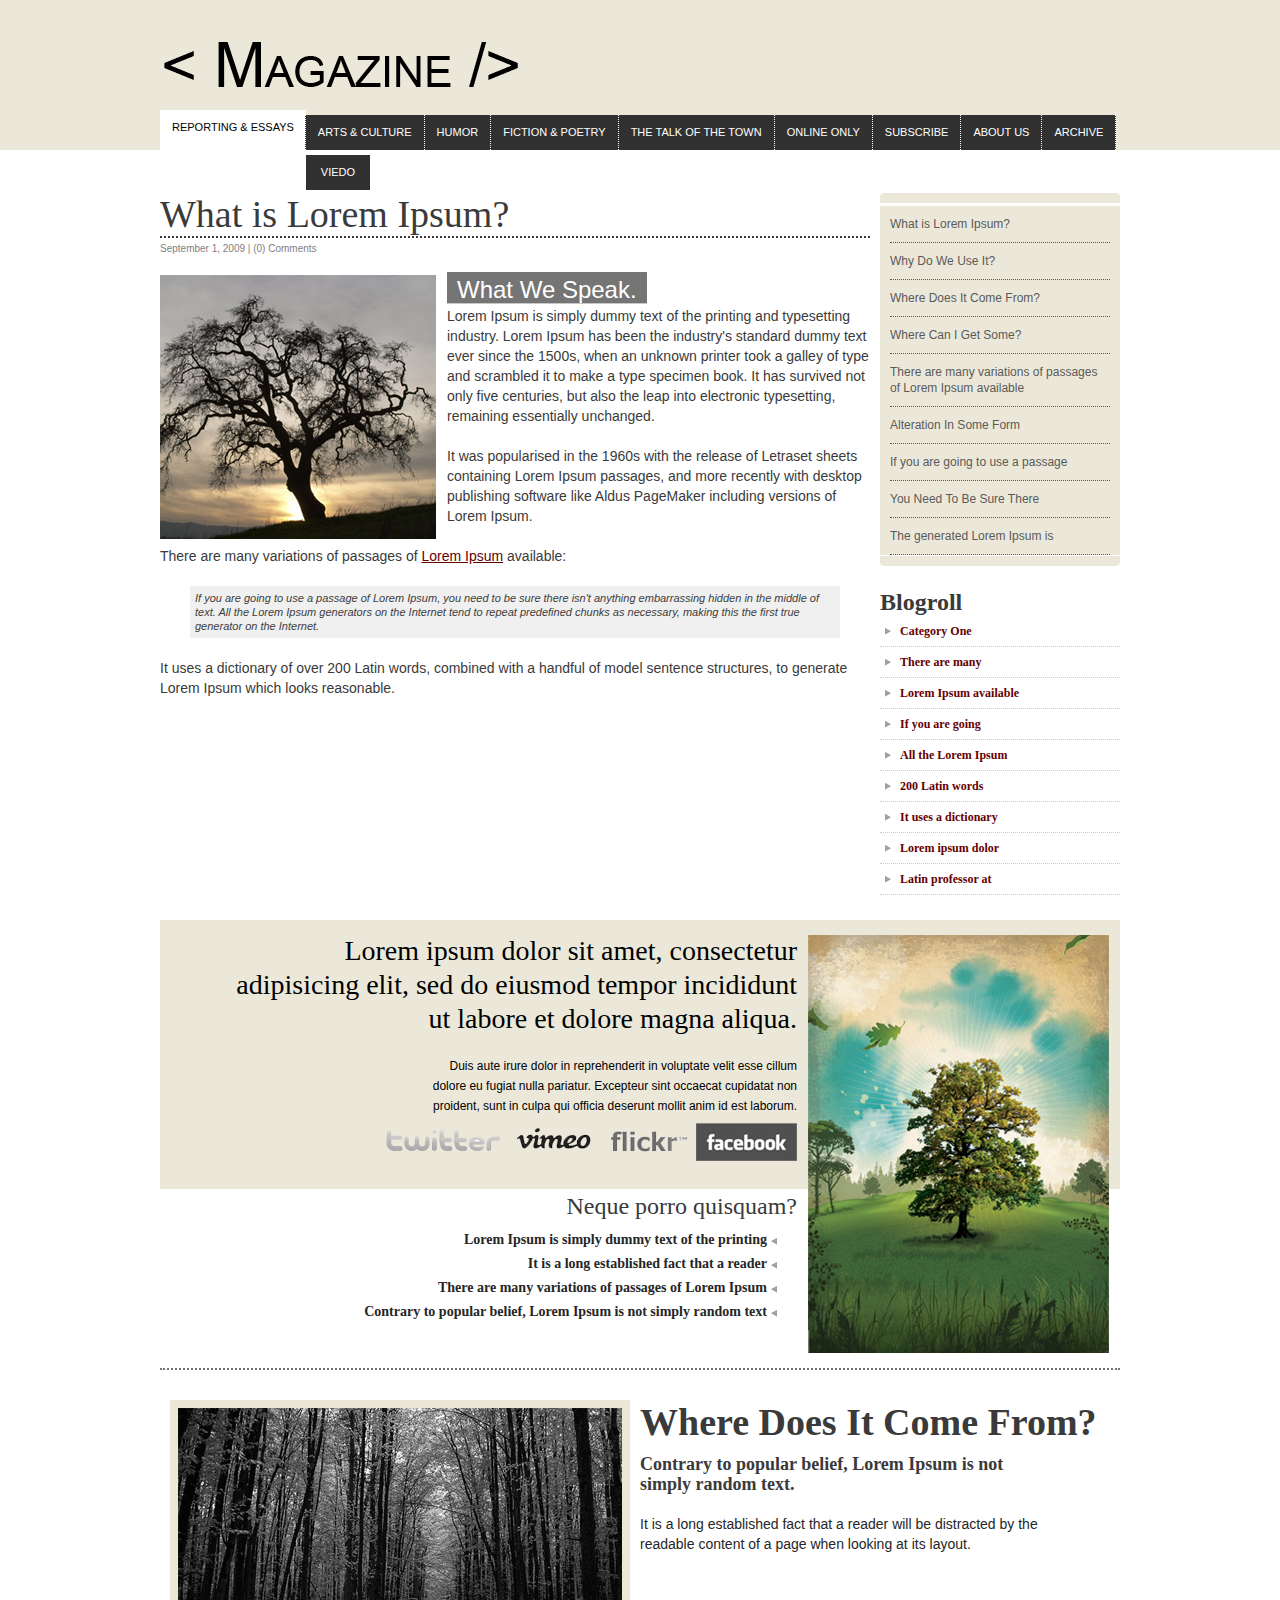
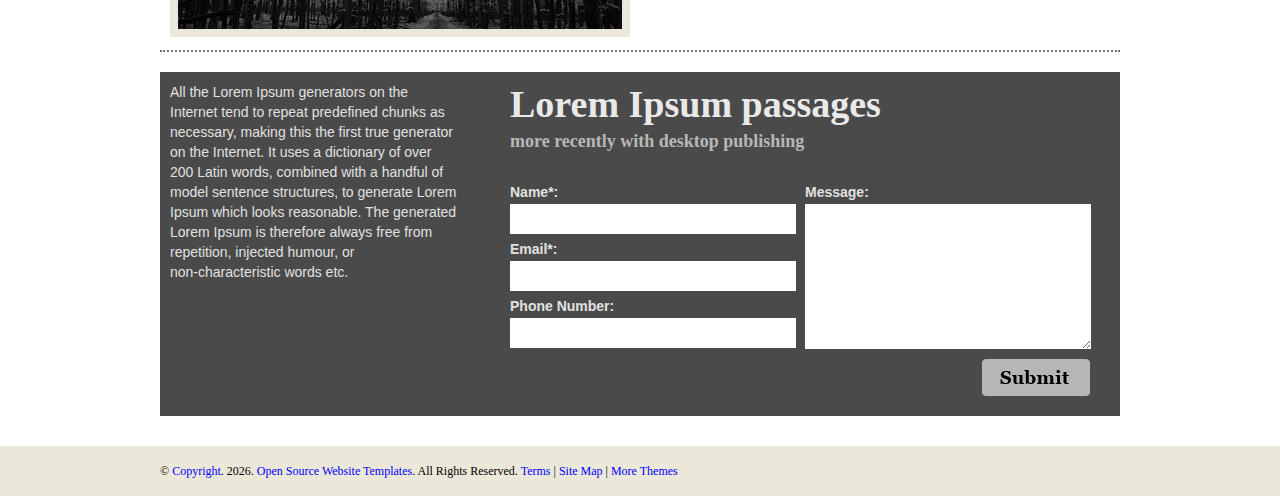
==== index.html @ 819762b2 "Rename home.html to index.html" ====
<!DOCTYPE html>
<html xmlns="https://www.w3.org/1999/xhtml/">
<head>
<meta http-equiv="Content-Type" content="text/html; charset=iso-8859-1" />
<title>Magazine Template</title>
<link href="css/style.css" rel="stylesheet" type="text/css" />
</head>

<body>
<div id="wrapper">
   <div id="branding">
   <h1 class="logo"><a href="#" title="&lt; Magazine /&gt;">&lt; Magazine /&gt;</a></h1>
   <ul class="topNav">
	    <li><a href="#" class="topNavAct">REPORTING &amp; ESSAYS</a></li>
		<li><a href="#">ARTS &amp; CULTURE</a></li>
		<li><a href="#">HUMOR</a></li>
		<li><a href="#">FICTION &amp; POETRY</a></li>
		<li><a href="#">THE TALK OF THE TOWN</a></li>
		<li><a href="#">ONLINE ONLY</a></li>
		<li><a href="#">SUBSCRIBE</a></li>
		<li><a href="#">ABOUT US</a></li>
		<li><a href="#">ARCHIVE</a></li>
		<li><a href="#" class="topNavLast">VIEDO</a></li>
        
	  </ul><br class="clear" />
   </div>
   <div id="contant">
    <div class="contant_1">
	<div class="contant_1_left">
	  <h2>
       What is Lorem Ipsum?
       <span>September 1, 2009 | (0) Comments</span>
      </h2>
	  <img src="images/c1_i1.png" width="277" height="266" alt="" />
	  <h3>What We Speak.</h3>
	  <br class="clear bottomClear" />
	  <p>Lorem Ipsum is simply dummy text of the printing and typesetting industry. Lorem Ipsum has been the industry's standard dummy text ever since the 1500s, when an unknown printer took a galley of type and scrambled it to make a type specimen book. It has survived not only five centuries, but also the leap into electronic typesetting, remaining essentially unchanged.<br /><br />

It was popularised in the 1960s with the release of Letraset sheets containing Lorem Ipsum passages, and more recently with desktop publishing software like Aldus PageMaker including versions of Lorem Ipsum.<br /><br />
There are many variations of passages of <a href="#">Lorem Ipsum</a> available:</p>
      <p class="quoteBar">If you are going to use a passage of Lorem Ipsum, you need to be sure there isn't anything embarrassing hidden in the middle of text. All the Lorem Ipsum generators on the Internet tend to repeat predefined chunks as necessary, making this the first true generator on the Internet.</p>
	  <p>It uses a dictionary of over 200 Latin words, combined with a handful of model sentence structures, to generate Lorem Ipsum which looks reasonable.</p>
	  </div>
	<div class="sideBar">
	  <div class="sideBarListBox">
	   <img src="images/sideBarListBoxTop.png" alt="" width="240" height="10" />
	   <ul>
         <li><a href="#" >What is Lorem Ipsum?</a></li>
         <li><a href="#">Why Do We Use It?</a></li>
		 <li><a href="#">Where Does It Come From?</a></li>
		 <li><a href="#">Where Can I Get Some?</a></li>
		 <li><a href="#">There are many variations of passages of Lorem Ipsum available</a></li>
		 <li><a href="#">Alteration In Some Form</a></li>
		 <li><a href="#">If you are going to use a passage</a></li>
		 <li><a href="#">You Need To Be Sure There</a></li>
		 <li><a href="#">The generated Lorem Ipsum is</a></li>
        </ul>
	   <img src="images/sideBarListBoxBottom.png" alt="" width="240" height="10" />
	  </div>
	  <div class="sideBarItem">
	  <h3>Blogroll</h3>
	  <ul>
         <li><a href="#">Category One</a></li>
         <li class="cat002"><a href="#" >There are many</a></li>
         <li class="cat003"><a href="#">Lorem Ipsum available</a></li>
		 <li class="cat003"><a href="#">If you are going</a></li>
		 <li class="cat003"><a href="#">All the Lorem Ipsum</a></li>
		 <li class="cat003"><a href="#">200 Latin words</a></li>
		 <li class="cat003"><a href="#">It uses a dictionary</a></li>
		 <li class="cat003"><a href="#">Lorem ipsum dolor</a></li>
		 <li class="cat003"><a href="#">Latin professor at</a></li>
        </ul>
	  </div>
	<div>
	  
	  </div>
	  </div>
    <br class="clear" />
   </div>
   </div>
   <div class="midBox1">
		 <span><img src="images/c2_i6.png" width="303" height="420" alt="" /></span>
	     <div class="midBox1Top">
		 <h3>Lorem ipsum dolor sit amet, consectetur adipisicing elit, sed do eiusmod tempor incididunt ut labore et dolore magna aliqua.</h3>
		 <p>Duis aute irure dolor in reprehenderit in voluptate velit esse cillum<br /> dolore eu fugiat nulla pariatur. Excepteur sint occaecat cupidatat non<br /> proident, sunt in culpa qui officia deserunt mollit anim id est laborum.</p>
		 <a href="#"><img src="images/c2_i2.png" width="133" height="40" alt="" /></a>
		 <a href="#"><img src="images/c2_i3.png" width="84" height="40" alt=""  /></a>
		 <a href="#"><img src="images/c2_i4.png" width="93" height="40" alt=""  /></a>
		 <a href="#"><img src="images/c2_i5.png" width="101" height="38" alt=""  /></a>		 </div>
		 <div class="midBox1Bottom">
		  <h4>Neque porro quisquam?</h4>
		  <ul>
		   <li class="cat002"><a href="#" >Lorem Ipsum is simply dummy text of the printing</a></li>
		   <li class="cat002"><a href="#" >It is a long established fact that a reader</a></li>
		   <li class="cat002"><a href="#" >There are many variations of passages of Lorem Ipsum</a></li>
		   <li class="cat002"><a href="#" >Contrary to popular belief, Lorem Ipsum is not simply random text</a></li>
		  </ul>
		 </div>
		 <br class="clear" />
	  </div>
   <div class="midBox2">
	  <div class="midBox2L">
		 <h2>Where Does It Come From?</h2>
		 <h3>Contrary to popular belief, Lorem Ipsum is not<br /> simply random text.</h3>
		 <p>It is a long established fact that a reader will be distracted by the <br />readable content of a page when looking at its layout.</p>
	  </div>
	  <img src="images/c3_i7.png" width="460" height="237" alt="" />
   </div>
   <div id="footer">
    <div class="footerForm">
	  <h3>Lorem Ipsum passages</h3>
	   <h4>more recently with desktop publishing</h4>
	  <div class="footerFormR">
	   <p><label>Name*:</label><input name="Name" type="text" class="footerInputArea" /></p>
	   <p><label>Email*:</label><input name="Email" type="text" class="footerInputArea" /></p>
	   <p><label>Phone Number:</label><input name="Number" type="text" class="footerInputArea" /></p>
	  </div>
	  <div class="footerFormR">
	   <p><label>Message:</label> <textarea name="" class="footertextarea" rows="2" cols="3"></textarea>
	   </p>
        <input name="" type="button" class="footerSubmit" />
	  </div>
	  <br class="clear" />
	  </div>
	<p>All the Lorem Ipsum generators on the<br /> Internet tend to repeat predefined chunks as<br /> necessary, making this the first true generator<br /> on the Internet. It uses a dictionary of over<br /> 200 Latin words, combined with a handful of<br /> model sentence structures, to generate Lorem<br /> Ipsum which looks reasonable. The generated<br /> Lorem Ipsum is therefore always free from<br /> repetition, injected humour, or<br /> non-characteristic words etc.</p>
	<br class="clear" />
   </div>
 </div>
    <div id="footerContainer">
		<p style="color:black;">&#169; <a href="https://info.icopyright.net/" style="color:blue">Copyright</a>. <script type="text/javascript">document.write(new Date().getFullYear());</script>. <a href="https://www.opensourcetemplates.org/index.html" style="color:blue">Open Source Website Templates</a>. All Rights Reserved. <a href="https://www.opensourcetemplates.org/terms.html" style="color:blue">Terms</a> | <a href="https://www.opensourcetemplates.org/sitemap.html" style="color:blue">Site Map</a> | <a href="https://themeruler.com/" style="color:blue">More Themes</a></p>
   </div>
</body>
</html>
---- css/style.css ----
* {
	margin:0px;
	padding:0px;
}
p {
	margin:0px;
	padding:0px;
}
ul {
	margin:0px;
	padding:0px;
}
ul {
	margin:0px;
	padding:0px;
	list-style:none;
}
input {
	background:transparent 
}
a {
	color:#650000;
	text-decoration:none;
}
a:hover {
	color:#5a5a5a;
	text-decoration:underline;
}
body {
	margin:0px;
	padding:0px;
	font-family:Arial, Helvetica, sans-serif;
	font-size:12px;
	color:#000000;
	background:url(../images/bgR.png) repeat-x left top #ffffff;
}
.clear {
	margin:0px;
	padding:0px;
	height:0px;
	font-size:0px;
	clear:both;
}
#wrapper {
	margin:0px auto;
	width:960px;
}
#branding {
	height:150px;
}
#branding h1{
	font-size:62px;
	font-weight:normal;
}
#topbar {
    background-image:url(../images/topbg.gif);
	background-repeat:repeat-x;
	width:960px;
	height:40px;
	float:left;
}
ul.topNav  {
	margin:0px;
	padding:0px;
	width:960px;
}
.topNav li{
	 float:left;
	 display:inline-block;
}
.topNav li a{
	 float:left;
     font-family:tahoma, arial;
	 font-size:11px;
	 color:#FFFFFF;
	 text-align:center;
	 line-height:35px;
	 display:inline-block;
	 text-decoration:none;
	 background:#313131;
	 padding-left:12px;
	 padding-right:12px;
	 margin-top:5px;
	 border-right:1px dotted #FFFFFF;
}
.topNav li a:hover{
	background:#FFFFFF;
	color:#000000;
	text-decoration:none;
	 border-right:1px dotted #000000;
}
.topNav li a.topNavAct{
	background:#FFFFFF url(../images/topNavSep.png) no-repeat right bottom;
	color:#000000;
	text-decoration:none;
	height:40px;
	position:relative;
	top:-5px;
	border-right:none;
}
.topNav li a.topNavLast{
	border-right:none;
	padding-left:15px;
	padding-right:15px;
}
.search-container{
	background-repeat:no-repeat;
	width:260px;
	height:37px;
	float:right;
	margin-right:60px;
	margin-top:5px;
}
.search-container input.topSearch{
    font-size:18px;
	color:#CACACA;
	line-height:18px;
	background:url(../images/topInpurtArea.png) repeat-x left top;
	border:none;
	width:205px;
	padding-top:5px;
	padding-left:5px;
	padding-right:5px;
	height:32px;
	float:left;
	display:inline-block;
}
.searchBtn{
    background-image:url(../images/seach_button.png);
	background-repeat:no-repeat;
	width:35px;
	height:39px;
	cursor:pointer;
	border:none;
	float:right;
	display:inline-block;
	text-indent:999999px;
}
#banner {
    background-image:url(../images/banner.png);
	background-repeat:no-repeat;
	width:960px;
	height:454px;
	float:left;
}
.logo {
    background-image:url(../images/logo.png);
	background-repeat:no-repeat;
	width:354px;
	height:68px;
	margin-left:4px;
	margin-top:42px;
}
.logo a{
	text-indent:-999999px;
	width:354px;
	height:68px;
	display:block;
}
.h4 {
    font-family:Arial, Helvetica, sans-serif;
	font-size:24px;
	color:#000000;
	margin-top:12px;
	margin-left:50px;
}
.start {
    width:150px;
	height:93px;
	float:left;
}
.start a{
    background-image:url(../images/start_now_n.png);
	background-repeat:no-repeat;
	width:150px;
	height:93px;
	float:left;
	margin-left:355px;
	margin-top:346px;
}
.start a:hover{
    background-image:url(../images/start_now_r.png);
	background-repeat:no-repeat;
	width:150px;
	height:93px;
	float:left;
	margin-left:355px;
	margin-top:346px;
}
#contant {
	width:960px;
}
#contant h2{
	font-family:Georgia, "Times New Roman", Times, serif;
	font-size:38px;
	color:#3a3a3a;
	font-weight:normal;
	margin-bottom:20px;
}
#contant h2 span{
	display:block;
	font-size:10px;
	color:#808080;
	border-top:2px dotted #3a3a3a;
	font-family:tahoma, arial;
	padding-top:5px;
}
.contant_1_left {
    width:710px;
	float:left;
}
.contant_1_left img{
	float: left;
	margin-right:10px;
}
.contant_1_left p{
	font-size:14px;
	color:#3a3a3a;
	font-weight:normal;
	line-height:20px;
}
.contant_1_left p a {
	color:#650000;
	text-decoration:underline;
}
.contant_1_left p a:hover {
	color:#5a5a5a;
	text-decoration:none;
}

.contant_1_left h3{
	font-size:24px;
	background:#757575;
	color:#FFFFFF;
	display:inline;
	padding-left:10px;
	padding-right:10px;
	font-weight:normal;
	line-height:32px;
	padding-top:4px;
	border-bottom:1px solid #C8C8C8;
}
.bottomClear {
	clear:right;
	margin-bottom:15px;
}
p.quoteBar {
	background:#F0F0F0;
	padding:5px;
	font-size:11px;
	line-height:14px;
	color:#3D3D3D;
	width:640px;
	margin:auto;
	margin-top:20px;
	margin-bottom:20px;
	font-style:italic;
}
.post_iteams {
    width:625px;
	margin-bottom:90px;
}
.post_iteams h3{
	margin:0px;
	padding:0px;
    font-family:Arial, Helvetica, sans-serif;
	font-size:36px;
	color:#000000;
	font-weight:normal;
    background:url(../images/bpi1.png) no-repeat left top;
	padding-left:83px;
	padding-bottom:20px;
}
.post_iteams h3 p{
	margin:0px;
	padding:0px;
	padding-top:8px;
    font-family:Arial, Helvetica, sans-serif;
	font-size:36px;
	color:#000000;
	font-weight:normal;
}
.post_iteams h3 span{
    background:url(../images/bpi2.png) no-repeat left top;
	display:block;
	height:35px;
	padding-left:40px;
    font-family:Arial, Helvetica, sans-serif;
	font-size:18px;
	color:#959595;
}
.post_iteams_contant_box {
	padding-left:80px;
}
.post_iteams_contant_box p {
	margin:0px;
	padding:0px;
    font-family:Arial, Helvetica, sans-serif;
	font-size:14px;
	line-height:18px;
	color:#000000;
	font-weight:bold;
}
.sideBar{
    width:240px;
	float:left;
	margin-left:10px;
}
.sideBarItem {
	margin:0px;
	padding:0px;
	margin-bottom:25px;
}
.sideBarItem h3{
	margin:0px;
	padding:0px;
    font-family:Georgia, "Times New Roman", Times, serif;
	font-size:24px;
	color:#3A3A3A;
}
.sideBarItem ul li{
    background:url(../images/sideBarArrow.png) no-repeat 5px 12px;
	display:block;
	height:30px;
	line-height:30px;
	border-bottom:1px  dotted #CBCBCB;
	padding-left:20px;
    font-family:tahoma, "Trebuchet MS";
	font-size:12px;
	font-weight:bold;
}
.sideBarItem ul li a{
	color:#650000;
	text-decoration:none;
}
.sideBarItem ul li a:hover{
	color:#3A3A3A;
	text-decoration:underline;
}
.sideBarItem p{
	font-size:14px;
	font-weight:bold;
	padding-right:10px;
	line-height:20px;
}
.sideBarListBox {
	margin-bottom:20px;
}
.sideBarListBox ul{
	background:#EBE8D9;
	padding:0 10px;
}
.sideBarListBox ul li{
	border-bottom:1px dotted #5A5A5A;
	color:#5A5A5A;
	padding-top:10px;
	padding-bottom:10px;
}
.sideBarListBox ul li a{
	color:#5A5A5A;
	line-height:16px;
}
.sideBarListBox ul li a label{
	line-height:16px;
}
.midBox1 {
	background:url(../images/midBox1.png) repeat-x left top;
	padding:14px 10px;
	border-bottom:2px dotted #737373;
	margin-bottom:20px;
}
.midBox1 span img{
	float:right;
	margin-left:10px;
}
.midBox1Top {
	width:580px;
	text-align:right;
	float:right;
}
.midBox1Top h3{
	font-family:Georgia, "Times New Roman", Times, serif;
	font-size:28px;
	color:#000000;
	font-weight:normal;
	line-height:34px;
	margin-bottom:20px;
}
.midBox1Top p{
	line-height:20px;
}
.midBox1Top img{
	border:none;
	margin-top:5px;
}
.midBox1Bottom {
	width:580px;
	text-align:right;
	float:right;
	margin-top:30px;
}
.midBox1Bottom h4{
	font-family:Georgia, "Times New Roman", Times, serif;
	font-size:24px;
	color:#3A3A3A;
	font-weight:normal;
	line-height:24px;
	margin-bottom:10px;
	text-align:right;
}
.midBox1Bottom ul li{
    background:url(../images/midBox2Arrow.png) no-repeat right 10px;
	display:block;
	line-height:24px;
	padding-right:10px;
    font-family:tahoma, "Trebuchet MS";
	font-size:14px;
	font-weight:bold;
	margin-right:20px;
}
.midBox1Bottom ul li a{
	color:#262626;
	text-decoration:none;
}
.midBox1Bottom ul li a:hover{
	color:#3A3A3A;
	text-decoration:underline;
}
.midBox2 {
	border-bottom:2px dotted #737373;
	margin-bottom:20px;
	padding:10px;
}	
.midBox2L {
 	float:right;
	width:460px;
	margin-right:10px;
}
.midBox2L h2{
	font-family:Georgia, "Times New Roman", Times, serif;
	font-size:38px;
	color:#3A3A3A;
	font-weight:bold;
	margin-bottom:10px;
	text-align:left;
}
.midBox2L h3{
	font-family:Georgia, "Times New Roman", Times, serif;
	font-size:18px;
	line-height:20px;
	color:#3A3A3A;
	font-weight:bold;
	margin-bottom:10px;
	text-align:left;
}
.midBox2L p{
	font-size:14px;
	line-height:20px;
	color:#262626;
	font-weight:normal;
	margin-top:20px;
	text-align:left;
}

#footer {
    background:#4A4A4A;
	padding:10px;
	padding-bottom:20px;
	margin-bottom:30px;
}
#footer p{
    color:#E1E1E1;
	font-size:14px;
	line-height:20px;
}
.footerForm {
	float:right;
	width:600px;
}
 

.footerForm h3{
       font-family:Georgia, "Times New Roman", Times, serif;
       font-size:38px;
       color:#e9e9e9;
       font-weight:bold;
       margin-bottom:10px;
       text-align:left;
       margin-bottom:5px;
}
.footerForm h4{
       font-family:Georgia, "Times New Roman", Times, serif;
       font-size:18px;
       color:#b7b7b7;
       font-weight:bold;
       margin-bottom:10px;
       text-align:left;
}
.footerFormR {
	width:285px;
	margin-right:10px;
	float:left;
	margin-top:20px;
}
.footerForm p{
	margin-bottom:5px;
}
.footerForm p label{
	display:block;
	font-size:14px;
	font-weight:bold;
	padding-bottom:2px;
}
input.footerInputArea {
	background:#FFFFFF;
	border:none;
	padding:6px;
	width:274px;
	height:20px;
	padding-top:4px;
	font-size:18px;
	font-weight:normal;
}
textarea.footertextarea {
	background:#FFFFFF;
	border:none;
	padding:6px;
	width:274px;
	height:133px;
	padding-top:6px;
	font-size:18px;
	font-weight:normal;
}
input.footerSubmit {
	background:url(../images/submit.png);
	border:none;
	width:108px;
	height:37px;
	font-size:18px;
	font-weight:normal;
	float:right;
	cursor:pointer;
}
#footerContainer {
	background:url(../images/footerContainerBgR.png) repeat-x left top;
	height:50px;
	line-height:50px;
	font-size:12px;
	font-family:Georgia, "Times New Roman", Times, serif;
	color:#B7B7B7;
	width:100%;
}
#footerContainer p{
	width:960px;
	margin:auto;
	padding:0px 10px;
}
#footerContainer p label{
	float:right;
}
#footerContainer p label a{
	color:#B7B7B7;
}#footerContainer p label a:hover{
	color:#666666;
}
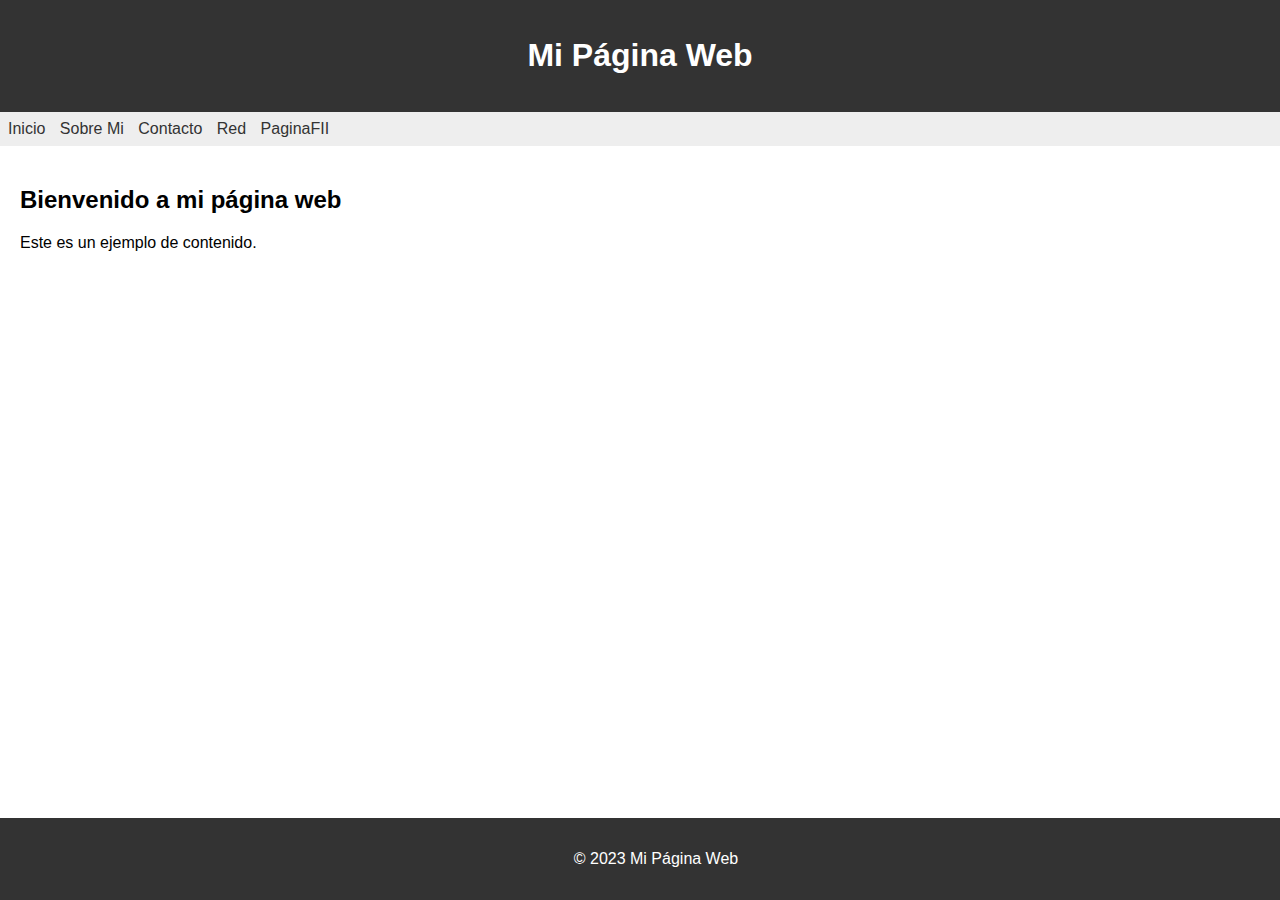
==== commit 022d0a87: "Add files via upload" ====
--- a/index.html
+++ b/index.html
@@ -1,133 +1,40 @@
-<!DOCTYPE html>
-<html xmlns="https://www.w3.org/1999/xhtml/">
-<head>
-<meta http-equiv="Content-Type" content="text/html; charset=iso-8859-1" />
-<title>Magazine Template</title>
-<link href="css/style.css" rel="stylesheet" type="text/css" />
-</head>
-
-<body>
-<div id="wrapper">
-   <div id="branding">
-   <h1 class="logo"><a href="#" title="&lt; Magazine /&gt;">&lt; Magazine /&gt;</a></h1>
-   <ul class="topNav">
-	    <li><a href="#" class="topNavAct">REPORTING &amp; ESSAYS</a></li>
-		<li><a href="#">ARTS &amp; CULTURE</a></li>
-		<li><a href="#">HUMOR</a></li>
-		<li><a href="#">FICTION &amp; POETRY</a></li>
-		<li><a href="#">THE TALK OF THE TOWN</a></li>
-		<li><a href="#">ONLINE ONLY</a></li>
-		<li><a href="#">SUBSCRIBE</a></li>
-		<li><a href="#">ABOUT US</a></li>
-		<li><a href="#">ARCHIVE</a></li>
-		<li><a href="#" class="topNavLast">VIEDO</a></li>
-        
-	  </ul><br class="clear" />
-   </div>
-   <div id="contant">
-    <div class="contant_1">
-	<div class="contant_1_left">
-	  <h2>
-       What is Lorem Ipsum?
-       <span>September 1, 2009 | (0) Comments</span>
-      </h2>
-	  <img src="images/c1_i1.png" width="277" height="266" alt="" />
-	  <h3>What We Speak.</h3>
-	  <br class="clear bottomClear" />
-	  <p>Lorem Ipsum is simply dummy text of the printing and typesetting industry. Lorem Ipsum has been the industry's standard dummy text ever since the 1500s, when an unknown printer took a galley of type and scrambled it to make a type specimen book. It has survived not only five centuries, but also the leap into electronic typesetting, remaining essentially unchanged.<br /><br />
-
-It was popularised in the 1960s with the release of Letraset sheets containing Lorem Ipsum passages, and more recently with desktop publishing software like Aldus PageMaker including versions of Lorem Ipsum.<br /><br />
-There are many variations of passages of <a href="#">Lorem Ipsum</a> available:</p>
-      <p class="quoteBar">If you are going to use a passage of Lorem Ipsum, you need to be sure there isn't anything embarrassing hidden in the middle of text. All the Lorem Ipsum generators on the Internet tend to repeat predefined chunks as necessary, making this the first true generator on the Internet.</p>
-	  <p>It uses a dictionary of over 200 Latin words, combined with a handful of model sentence structures, to generate Lorem Ipsum which looks reasonable.</p>
-	  </div>
-	<div class="sideBar">
-	  <div class="sideBarListBox">
-	   <img src="images/sideBarListBoxTop.png" alt="" width="240" height="10" />
-	   <ul>
-         <li><a href="#" >What is Lorem Ipsum?</a></li>
-         <li><a href="#">Why Do We Use It?</a></li>
-		 <li><a href="#">Where Does It Come From?</a></li>
-		 <li><a href="#">Where Can I Get Some?</a></li>
-		 <li><a href="#">There are many variations of passages of Lorem Ipsum available</a></li>
-		 <li><a href="#">Alteration In Some Form</a></li>
-		 <li><a href="#">If you are going to use a passage</a></li>
-		 <li><a href="#">You Need To Be Sure There</a></li>
-		 <li><a href="#">The generated Lorem Ipsum is</a></li>
-        </ul>
-	   <img src="images/sideBarListBoxBottom.png" alt="" width="240" height="10" />
-	  </div>
-	  <div class="sideBarItem">
-	  <h3>Blogroll</h3>
-	  <ul>
-         <li><a href="#">Category One</a></li>
-         <li class="cat002"><a href="#" >There are many</a></li>
-         <li class="cat003"><a href="#">Lorem Ipsum available</a></li>
-		 <li class="cat003"><a href="#">If you are going</a></li>
-		 <li class="cat003"><a href="#">All the Lorem Ipsum</a></li>
-		 <li class="cat003"><a href="#">200 Latin words</a></li>
-		 <li class="cat003"><a href="#">It uses a dictionary</a></li>
-		 <li class="cat003"><a href="#">Lorem ipsum dolor</a></li>
-		 <li class="cat003"><a href="#">Latin professor at</a></li>
-        </ul>
-	  </div>
-	<div>
-	  
-	  </div>
-	  </div>
-    <br class="clear" />
-   </div>
-   </div>
-   <div class="midBox1">
-		 <span><img src="images/c2_i6.png" width="303" height="420" alt="" /></span>
-	     <div class="midBox1Top">
-		 <h3>Lorem ipsum dolor sit amet, consectetur adipisicing elit, sed do eiusmod tempor incididunt ut labore et dolore magna aliqua.</h3>
-		 <p>Duis aute irure dolor in reprehenderit in voluptate velit esse cillum<br /> dolore eu fugiat nulla pariatur. Excepteur sint occaecat cupidatat non<br /> proident, sunt in culpa qui officia deserunt mollit anim id est laborum.</p>
-		 <a href="#"><img src="images/c2_i2.png" width="133" height="40" alt="" /></a>
-		 <a href="#"><img src="images/c2_i3.png" width="84" height="40" alt=""  /></a>
-		 <a href="#"><img src="images/c2_i4.png" width="93" height="40" alt=""  /></a>
-		 <a href="#"><img src="images/c2_i5.png" width="101" height="38" alt=""  /></a>		 </div>
-		 <div class="midBox1Bottom">
-		  <h4>Neque porro quisquam?</h4>
-		  <ul>
-		   <li class="cat002"><a href="#" >Lorem Ipsum is simply dummy text of the printing</a></li>
-		   <li class="cat002"><a href="#" >It is a long established fact that a reader</a></li>
-		   <li class="cat002"><a href="#" >There are many variations of passages of Lorem Ipsum</a></li>
-		   <li class="cat002"><a href="#" >Contrary to popular belief, Lorem Ipsum is not simply random text</a></li>
-		  </ul>
-		 </div>
-		 <br class="clear" />
-	  </div>
-   <div class="midBox2">
-	  <div class="midBox2L">
-		 <h2>Where Does It Come From?</h2>
-		 <h3>Contrary to popular belief, Lorem Ipsum is not<br /> simply random text.</h3>
-		 <p>It is a long established fact that a reader will be distracted by the <br />readable content of a page when looking at its layout.</p>
-	  </div>
-	  <img src="images/c3_i7.png" width="460" height="237" alt="" />
-   </div>
-   <div id="footer">
-    <div class="footerForm">
-	  <h3>Lorem Ipsum passages</h3>
-	   <h4>more recently with desktop publishing</h4>
-	  <div class="footerFormR">
-	   <p><label>Name*:</label><input name="Name" type="text" class="footerInputArea" /></p>
-	   <p><label>Email*:</label><input name="Email" type="text" class="footerInputArea" /></p>
-	   <p><label>Phone Number:</label><input name="Number" type="text" class="footerInputArea" /></p>
-	  </div>
-	  <div class="footerFormR">
-	   <p><label>Message:</label> <textarea name="" class="footertextarea" rows="2" cols="3"></textarea>
-	   </p>
-        <input name="" type="button" class="footerSubmit" />
-	  </div>
-	  <br class="clear" />
-	  </div>
-	<p>All the Lorem Ipsum generators on the<br /> Internet tend to repeat predefined chunks as<br /> necessary, making this the first true generator<br /> on the Internet. It uses a dictionary of over<br /> 200 Latin words, combined with a handful of<br /> model sentence structures, to generate Lorem<br /> Ipsum which looks reasonable. The generated<br /> Lorem Ipsum is therefore always free from<br /> repetition, injected humour, or<br /> non-characteristic words etc.</p>
-	<br class="clear" />
-   </div>
- </div>
-    <div id="footerContainer">
-		<p style="color:black;">&#169; <a href="https://info.icopyright.net/" style="color:blue">Copyright</a>. <script type="text/javascript">document.write(new Date().getFullYear());</script>. <a href="https://www.opensourcetemplates.org/index.html" style="color:blue">Open Source Website Templates</a>. All Rights Reserved. <a href="https://www.opensourcetemplates.org/terms.html" style="color:blue">Terms</a> | <a href="https://www.opensourcetemplates.org/sitemap.html" style="color:blue">Site Map</a> | <a href="https://themeruler.com/" style="color:blue">More Themes</a></p>
-   </div>
-</body>
-</html>
+<!DOCTYPE html>
+<html lang="es">
+  <head>
+    <meta charset="UTF-8" />
+    <meta name="viewport" content="width=device-width, initial-scale=1.0" />
+    <link rel="stylesheet" href="css/style.css" />
+    <title>Mi Página Web</title>
+  </head>
+  <body>
+    <header>
+      <h1>Mi Página Web</h1>
+    </header>
+
+    <nav>
+      <ul>
+        <li><a href="#">Inicio</a></li>
+        <li><a href="#">Sobre Mi</a></li>
+        <li><a href="#">Contacto</a></li>
+        <li><a href="#">Red</a></li>
+        <li>
+          <a href="#">PaginaFII</a>
+          <ul>
+            <li><a href="#">DetalleFII</a></li>
+          </ul>
+        </li>
+      </ul>
+    </nav>
+
+    <section id="contenido">
+      <article>
+        <h2>Bienvenido a mi página web</h2>
+        <p>Este es un ejemplo de contenido.</p>
+      </article>
+    </section>
+
+    <footer>
+      <p>&copy; 2023 Mi Página Web</p>
+    </footer>
+  </body>
+</html>
--- a/css/style.css
+++ b/css/style.css
@@ -1,565 +1,62 @@
-* {
-	margin:0px;
-	padding:0px;
-}
-p {
-	margin:0px;
-	padding:0px;
-}
-ul {
-	margin:0px;
-	padding:0px;
-}
-ul {
-	margin:0px;
-	padding:0px;
-	list-style:none;
-}
-input {
-	background:transparent 
-}
-a {
-	color:#650000;
-	text-decoration:none;
-}
-a:hover {
-	color:#5a5a5a;
-	text-decoration:underline;
-}
-body {
-	margin:0px;
-	padding:0px;
-	font-family:Arial, Helvetica, sans-serif;
-	font-size:12px;
-	color:#000000;
-	background:url(../images/bgR.png) repeat-x left top #ffffff;
-}
-.clear {
-	margin:0px;
-	padding:0px;
-	height:0px;
-	font-size:0px;
-	clear:both;
-}
-#wrapper {
-	margin:0px auto;
-	width:960px;
-}
-#branding {
-	height:150px;
-}
-#branding h1{
-	font-size:62px;
-	font-weight:normal;
-}
-#topbar {
-    background-image:url(../images/topbg.gif);
-	background-repeat:repeat-x;
-	width:960px;
-	height:40px;
-	float:left;
-}
-ul.topNav  {
-	margin:0px;
-	padding:0px;
-	width:960px;
-}
-.topNav li{
-	 float:left;
-	 display:inline-block;
-}
-.topNav li a{
-	 float:left;
-     font-family:tahoma, arial;
-	 font-size:11px;
-	 color:#FFFFFF;
-	 text-align:center;
-	 line-height:35px;
-	 display:inline-block;
-	 text-decoration:none;
-	 background:#313131;
-	 padding-left:12px;
-	 padding-right:12px;
-	 margin-top:5px;
-	 border-right:1px dotted #FFFFFF;
-}
-.topNav li a:hover{
-	background:#FFFFFF;
-	color:#000000;
-	text-decoration:none;
-	 border-right:1px dotted #000000;
-}
-.topNav li a.topNavAct{
-	background:#FFFFFF url(../images/topNavSep.png) no-repeat right bottom;
-	color:#000000;
-	text-decoration:none;
-	height:40px;
-	position:relative;
-	top:-5px;
-	border-right:none;
-}
-.topNav li a.topNavLast{
-	border-right:none;
-	padding-left:15px;
-	padding-right:15px;
-}
-.search-container{
-	background-repeat:no-repeat;
-	width:260px;
-	height:37px;
-	float:right;
-	margin-right:60px;
-	margin-top:5px;
-}
-.search-container input.topSearch{
-    font-size:18px;
-	color:#CACACA;
-	line-height:18px;
-	background:url(../images/topInpurtArea.png) repeat-x left top;
-	border:none;
-	width:205px;
-	padding-top:5px;
-	padding-left:5px;
-	padding-right:5px;
-	height:32px;
-	float:left;
-	display:inline-block;
-}
-.searchBtn{
-    background-image:url(../images/seach_button.png);
-	background-repeat:no-repeat;
-	width:35px;
-	height:39px;
-	cursor:pointer;
-	border:none;
-	float:right;
-	display:inline-block;
-	text-indent:999999px;
-}
-#banner {
-    background-image:url(../images/banner.png);
-	background-repeat:no-repeat;
-	width:960px;
-	height:454px;
-	float:left;
-}
-.logo {
-    background-image:url(../images/logo.png);
-	background-repeat:no-repeat;
-	width:354px;
-	height:68px;
-	margin-left:4px;
-	margin-top:42px;
-}
-.logo a{
-	text-indent:-999999px;
-	width:354px;
-	height:68px;
-	display:block;
-}
-.h4 {
-    font-family:Arial, Helvetica, sans-serif;
-	font-size:24px;
-	color:#000000;
-	margin-top:12px;
-	margin-left:50px;
-}
-.start {
-    width:150px;
-	height:93px;
-	float:left;
-}
-.start a{
-    background-image:url(../images/start_now_n.png);
-	background-repeat:no-repeat;
-	width:150px;
-	height:93px;
-	float:left;
-	margin-left:355px;
-	margin-top:346px;
-}
-.start a:hover{
-    background-image:url(../images/start_now_r.png);
-	background-repeat:no-repeat;
-	width:150px;
-	height:93px;
-	float:left;
-	margin-left:355px;
-	margin-top:346px;
-}
-#contant {
-	width:960px;
-}
-#contant h2{
-	font-family:Georgia, "Times New Roman", Times, serif;
-	font-size:38px;
-	color:#3a3a3a;
-	font-weight:normal;
-	margin-bottom:20px;
-}
-#contant h2 span{
-	display:block;
-	font-size:10px;
-	color:#808080;
-	border-top:2px dotted #3a3a3a;
-	font-family:tahoma, arial;
-	padding-top:5px;
-}
-.contant_1_left {
-    width:710px;
-	float:left;
-}
-.contant_1_left img{
-	float: left;
-	margin-right:10px;
-}
-.contant_1_left p{
-	font-size:14px;
-	color:#3a3a3a;
-	font-weight:normal;
-	line-height:20px;
-}
-.contant_1_left p a {
-	color:#650000;
-	text-decoration:underline;
-}
-.contant_1_left p a:hover {
-	color:#5a5a5a;
-	text-decoration:none;
-}
-
-.contant_1_left h3{
-	font-size:24px;
-	background:#757575;
-	color:#FFFFFF;
-	display:inline;
-	padding-left:10px;
-	padding-right:10px;
-	font-weight:normal;
-	line-height:32px;
-	padding-top:4px;
-	border-bottom:1px solid #C8C8C8;
-}
-.bottomClear {
-	clear:right;
-	margin-bottom:15px;
-}
-p.quoteBar {
-	background:#F0F0F0;
-	padding:5px;
-	font-size:11px;
-	line-height:14px;
-	color:#3D3D3D;
-	width:640px;
-	margin:auto;
-	margin-top:20px;
-	margin-bottom:20px;
-	font-style:italic;
-}
-.post_iteams {
-    width:625px;
-	margin-bottom:90px;
-}
-.post_iteams h3{
-	margin:0px;
-	padding:0px;
-    font-family:Arial, Helvetica, sans-serif;
-	font-size:36px;
-	color:#000000;
-	font-weight:normal;
-    background:url(../images/bpi1.png) no-repeat left top;
-	padding-left:83px;
-	padding-bottom:20px;
-}
-.post_iteams h3 p{
-	margin:0px;
-	padding:0px;
-	padding-top:8px;
-    font-family:Arial, Helvetica, sans-serif;
-	font-size:36px;
-	color:#000000;
-	font-weight:normal;
-}
-.post_iteams h3 span{
-    background:url(../images/bpi2.png) no-repeat left top;
-	display:block;
-	height:35px;
-	padding-left:40px;
-    font-family:Arial, Helvetica, sans-serif;
-	font-size:18px;
-	color:#959595;
-}
-.post_iteams_contant_box {
-	padding-left:80px;
-}
-.post_iteams_contant_box p {
-	margin:0px;
-	padding:0px;
-    font-family:Arial, Helvetica, sans-serif;
-	font-size:14px;
-	line-height:18px;
-	color:#000000;
-	font-weight:bold;
-}
-.sideBar{
-    width:240px;
-	float:left;
-	margin-left:10px;
-}
-.sideBarItem {
-	margin:0px;
-	padding:0px;
-	margin-bottom:25px;
-}
-.sideBarItem h3{
-	margin:0px;
-	padding:0px;
-    font-family:Georgia, "Times New Roman", Times, serif;
-	font-size:24px;
-	color:#3A3A3A;
-}
-.sideBarItem ul li{
-    background:url(../images/sideBarArrow.png) no-repeat 5px 12px;
-	display:block;
-	height:30px;
-	line-height:30px;
-	border-bottom:1px  dotted #CBCBCB;
-	padding-left:20px;
-    font-family:tahoma, "Trebuchet MS";
-	font-size:12px;
-	font-weight:bold;
-}
-.sideBarItem ul li a{
-	color:#650000;
-	text-decoration:none;
-}
-.sideBarItem ul li a:hover{
-	color:#3A3A3A;
-	text-decoration:underline;
-}
-.sideBarItem p{
-	font-size:14px;
-	font-weight:bold;
-	padding-right:10px;
-	line-height:20px;
-}
-.sideBarListBox {
-	margin-bottom:20px;
-}
-.sideBarListBox ul{
-	background:#EBE8D9;
-	padding:0 10px;
-}
-.sideBarListBox ul li{
-	border-bottom:1px dotted #5A5A5A;
-	color:#5A5A5A;
-	padding-top:10px;
-	padding-bottom:10px;
-}
-.sideBarListBox ul li a{
-	color:#5A5A5A;
-	line-height:16px;
-}
-.sideBarListBox ul li a label{
-	line-height:16px;
-}
-.midBox1 {
-	background:url(../images/midBox1.png) repeat-x left top;
-	padding:14px 10px;
-	border-bottom:2px dotted #737373;
-	margin-bottom:20px;
-}
-.midBox1 span img{
-	float:right;
-	margin-left:10px;
-}
-.midBox1Top {
-	width:580px;
-	text-align:right;
-	float:right;
-}
-.midBox1Top h3{
-	font-family:Georgia, "Times New Roman", Times, serif;
-	font-size:28px;
-	color:#000000;
-	font-weight:normal;
-	line-height:34px;
-	margin-bottom:20px;
-}
-.midBox1Top p{
-	line-height:20px;
-}
-.midBox1Top img{
-	border:none;
-	margin-top:5px;
-}
-.midBox1Bottom {
-	width:580px;
-	text-align:right;
-	float:right;
-	margin-top:30px;
-}
-.midBox1Bottom h4{
-	font-family:Georgia, "Times New Roman", Times, serif;
-	font-size:24px;
-	color:#3A3A3A;
-	font-weight:normal;
-	line-height:24px;
-	margin-bottom:10px;
-	text-align:right;
-}
-.midBox1Bottom ul li{
-    background:url(../images/midBox2Arrow.png) no-repeat right 10px;
-	display:block;
-	line-height:24px;
-	padding-right:10px;
-    font-family:tahoma, "Trebuchet MS";
-	font-size:14px;
-	font-weight:bold;
-	margin-right:20px;
-}
-.midBox1Bottom ul li a{
-	color:#262626;
-	text-decoration:none;
-}
-.midBox1Bottom ul li a:hover{
-	color:#3A3A3A;
-	text-decoration:underline;
-}
-.midBox2 {
-	border-bottom:2px dotted #737373;
-	margin-bottom:20px;
-	padding:10px;
-}	
-.midBox2L {
- 	float:right;
-	width:460px;
-	margin-right:10px;
-}
-.midBox2L h2{
-	font-family:Georgia, "Times New Roman", Times, serif;
-	font-size:38px;
-	color:#3A3A3A;
-	font-weight:bold;
-	margin-bottom:10px;
-	text-align:left;
-}
-.midBox2L h3{
-	font-family:Georgia, "Times New Roman", Times, serif;
-	font-size:18px;
-	line-height:20px;
-	color:#3A3A3A;
-	font-weight:bold;
-	margin-bottom:10px;
-	text-align:left;
-}
-.midBox2L p{
-	font-size:14px;
-	line-height:20px;
-	color:#262626;
-	font-weight:normal;
-	margin-top:20px;
-	text-align:left;
-}
-
-#footer {
-    background:#4A4A4A;
-	padding:10px;
-	padding-bottom:20px;
-	margin-bottom:30px;
-}
-#footer p{
-    color:#E1E1E1;
-	font-size:14px;
-	line-height:20px;
-}
-.footerForm {
-	float:right;
-	width:600px;
-}
- 
-
-.footerForm h3{
-       font-family:Georgia, "Times New Roman", Times, serif;
-       font-size:38px;
-       color:#e9e9e9;
-       font-weight:bold;
-       margin-bottom:10px;
-       text-align:left;
-       margin-bottom:5px;
-}
-.footerForm h4{
-       font-family:Georgia, "Times New Roman", Times, serif;
-       font-size:18px;
-       color:#b7b7b7;
-       font-weight:bold;
-       margin-bottom:10px;
-       text-align:left;
-}
-.footerFormR {
-	width:285px;
-	margin-right:10px;
-	float:left;
-	margin-top:20px;
-}
-.footerForm p{
-	margin-bottom:5px;
-}
-.footerForm p label{
-	display:block;
-	font-size:14px;
-	font-weight:bold;
-	padding-bottom:2px;
-}
-input.footerInputArea {
-	background:#FFFFFF;
-	border:none;
-	padding:6px;
-	width:274px;
-	height:20px;
-	padding-top:4px;
-	font-size:18px;
-	font-weight:normal;
-}
-textarea.footertextarea {
-	background:#FFFFFF;
-	border:none;
-	padding:6px;
-	width:274px;
-	height:133px;
-	padding-top:6px;
-	font-size:18px;
-	font-weight:normal;
-}
-input.footerSubmit {
-	background:url(../images/submit.png);
-	border:none;
-	width:108px;
-	height:37px;
-	font-size:18px;
-	font-weight:normal;
-	float:right;
-	cursor:pointer;
-}
-#footerContainer {
-	background:url(../images/footerContainerBgR.png) repeat-x left top;
-	height:50px;
-	line-height:50px;
-	font-size:12px;
-	font-family:Georgia, "Times New Roman", Times, serif;
-	color:#B7B7B7;
-	width:100%;
-}
-#footerContainer p{
-	width:960px;
-	margin:auto;
-	padding:0px 10px;
-}
-#footerContainer p label{
-	float:right;
-}
-#footerContainer p label a{
-	color:#B7B7B7;
-}#footerContainer p label a:hover{
-	color:#666666;
-}+body {
+    font-family: Arial, sans-serif;
+    margin: 0;
+    padding: 0;
+}
+
+header {
+    background-color: #333;
+    color: #fff;
+    text-align: center;
+    padding: 1em;
+}
+
+nav {
+    background-color: #eee;
+    padding: 0.5em;
+}
+
+ul {
+    list-style-type: none;
+    margin: 0;
+    padding: 0;
+}
+
+li {
+    display: inline;
+    margin-right: 10px;
+}
+
+a {
+    text-decoration: none;
+    color: #333;
+}
+
+/* Estilos para el submenú */
+ul ul {
+    display: none;
+    position: absolute;
+    background-color: #eee;
+}
+
+ul li:hover > ul {
+    display:inherit;
+}
+
+ul ul li {
+    display: block;
+}
+
+section {
+    padding: 20px;
+}
+
+footer {
+    background-color: #333;
+    color: #fff;
+    text-align: center;
+    padding: 1em;
+    position: fixed;
+    bottom: 0;
+    width: 100%;
+}
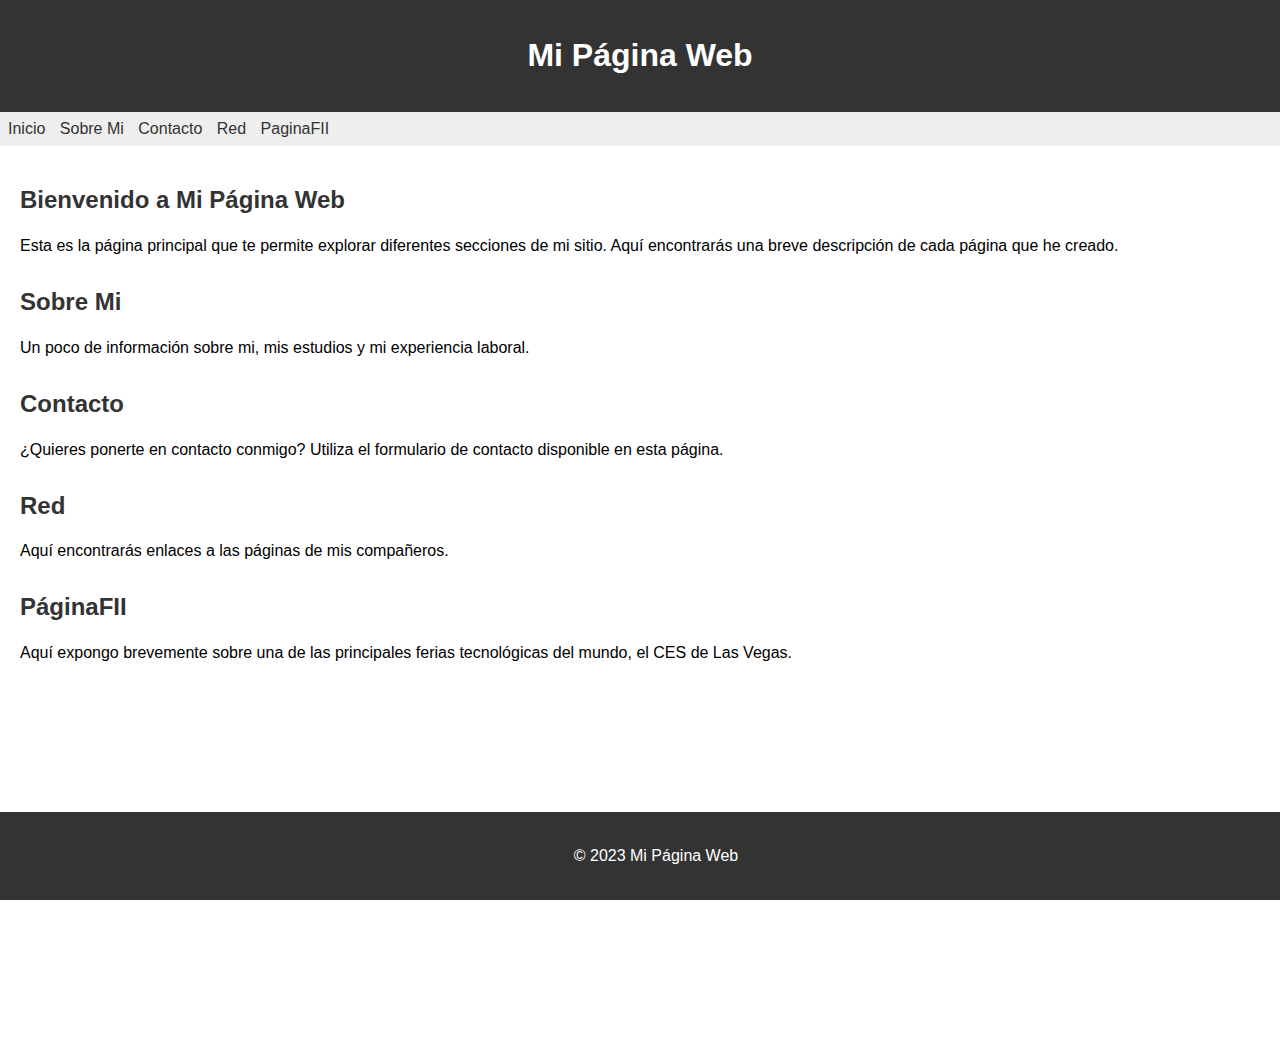
==== commit fe529bf3: "Add files via upload" ====
--- a/index.html
+++ b/index.html
@@ -3,8 +3,10 @@
   <head>
     <meta charset="UTF-8" />
     <meta name="viewport" content="width=device-width, initial-scale=1.0" />
-    <link rel="stylesheet" href="css/style.css" />
-    <title>Mi Página Web</title>
+    <link rel="stylesheet" href="/css/index.css" />
+    <link rel="stylesheet" href="/css/style.css" />
+
+    <title>Mi Página Web - Inicio</title>
   </head>
   <body>
     <header>
@@ -13,23 +15,51 @@
 
     <nav>
       <ul>
-        <li><a href="#">Inicio</a></li>
-        <li><a href="#">Sobre Mi</a></li>
-        <li><a href="#">Contacto</a></li>
-        <li><a href="#">Red</a></li>
-        <li>
-          <a href="#">PaginaFII</a>
-          <ul>
-            <li><a href="#">DetalleFII</a></li>
-          </ul>
-        </li>
+        <li><a href="../index.html">Inicio</a></li>
+        <li><a href="/PUBLIC/Paginasobremi.html">Sobre Mi</a></li>
+        <li><a href="/PUBLIC/PaginaContacto.html">Contacto</a></li>
+        <li><a href="/PUBLIC/PaginaRed.html">Red</a></li>
+        <li><a href="/PUBLIC/PaginaFII.html">PaginaFII</a></li>
       </ul>
     </nav>
 
     <section id="contenido">
       <article>
-        <h2>Bienvenido a mi página web</h2>
-        <p>Este es un ejemplo de contenido.</p>
+        <h2>Bienvenido a Mi Página Web</h2>
+        <p>
+          Esta es la página principal que te permite explorar diferentes
+          secciones de mi sitio. Aquí encontrarás una breve descripción de cada
+          página que he creado.
+        </p>
+      </article>
+
+      <article>
+        <h2>Sobre Mi</h2>
+        <p>
+          Un poco de información sobre mi, mis estudios y mi experiencia
+          laboral.
+        </p>
+      </article>
+
+      <article>
+        <h2>Contacto</h2>
+        <p>
+          ¿Quieres ponerte en contacto conmigo? Utiliza el formulario de
+          contacto disponible en esta página.
+        </p>
+      </article>
+
+      <article>
+        <h2>Red</h2>
+        <p>Aquí encontrarás enlaces a las páginas de mis compañeros.</p>
+      </article>
+
+      <article>
+        <h2>PáginaFII</h2>
+        <p>
+          Aquí expongo brevemente sobre una de las principales ferias
+          tecnológicas del mundo, el CES de Las Vegas.
+        </p>
       </article>
     </section>
 
--- a/css/index.css
+++ b/css/index.css
@@ -0,0 +1,62 @@
+body {
+    font-family: 'Arial', sans-serif;
+    margin: 0;
+    padding: 0;
+    height: 100vh;
+    overflow: hidden;
+}
+
+header {
+    background-color: #333;
+    color: #fff;
+    text-align: center;
+    padding: 1em;
+}
+
+nav {
+    background-color: #eee;
+    padding: 0.5em;
+}
+
+ul {
+    list-style-type: none;
+    margin: 0;
+    padding: 0;
+}
+
+li {
+    margin-bottom: 10px;
+}
+
+a {
+    text-decoration: none;
+    color: #333;
+}
+
+section#contenido {
+    padding: 20px;
+    height: calc(100vh - 2em);
+    overflow-y: auto; 
+}
+
+article {
+    margin-bottom: 30px;
+}
+
+h2 {
+    color: #333;
+}
+
+p {
+    line-height: 1.5;
+}
+
+footer {
+    background-color: #333;
+    color: #fff;
+    text-align: center;
+    padding: 1em;
+    position: fixed;
+    bottom: 0;
+    width: 100%;
+}
